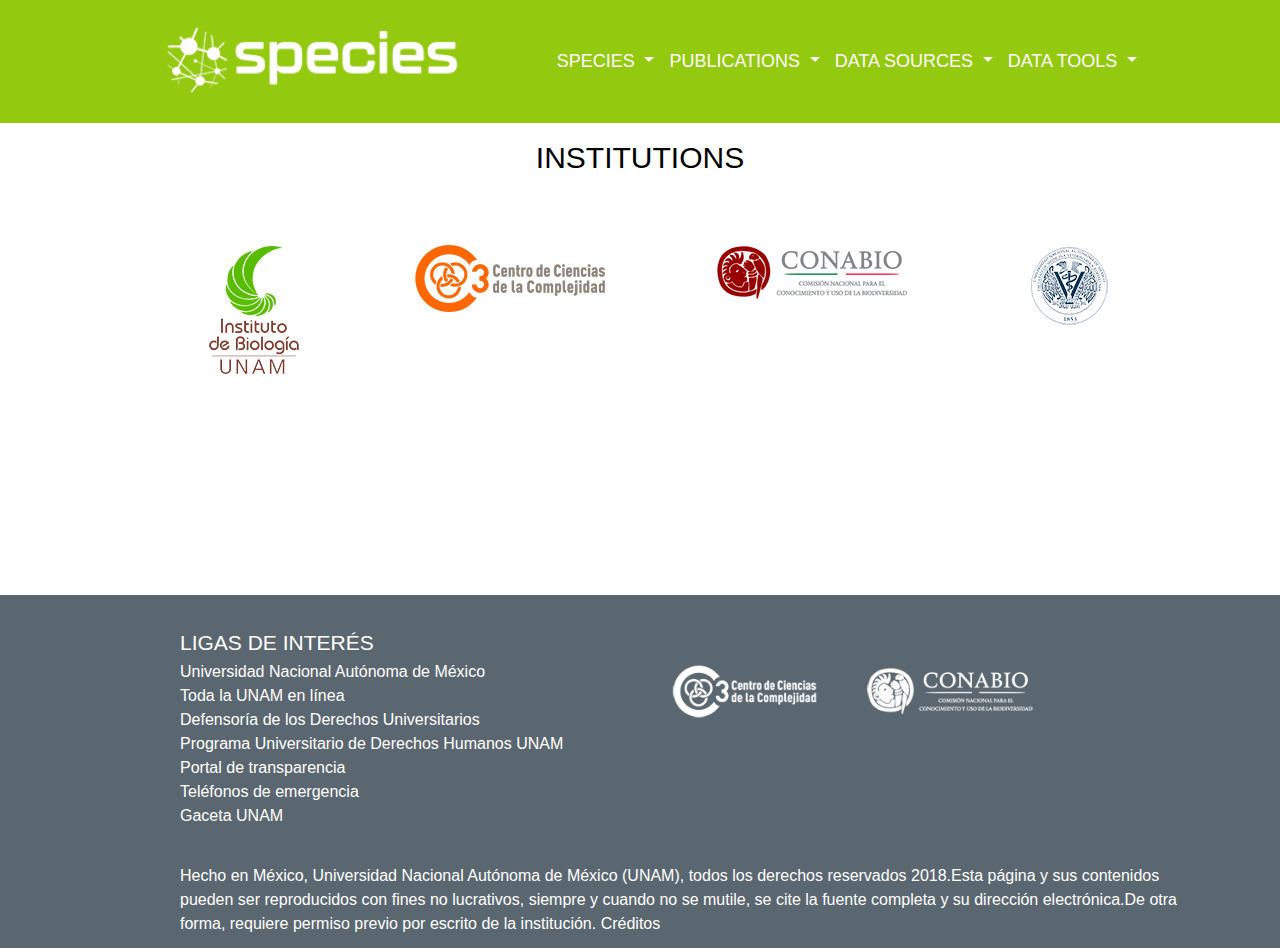
==== institutions.html @ 588c6893 "Add institutions" ====
<!DOCTYPE html>
<html lang="es">
  	<head>
	    <meta http-equiv="content-type" content="text/html; charset=UTF-8">
	    <meta charset="utf-8">
	    
	    <meta name="keywords" content="HTML, CSS, JavaScript, Bootstrap">
	    <meta name="viewport" content="user-scalable=no, width=device-width, initial-scale=1">
	    <link href='image/faviconSpecies.png' rel='shortcut icon' type='image/png'/>
	    <title>INSTITUTIONS</title>
	    <link href="css/style.css" media="screen" rel="stylesheet" type="text/css">
	    <link href="css/responsive.css" media="screen" rel="stylesheet" type="text/css">
	    <link href="css/bootstrap.min.css" media="screen" rel="stylesheet" type="text/css">
	    <link rel="stylesheet" type="text/css" href="css/slick.css"/>
	    <link rel="stylesheet" type="text/css" href="css/slick-theme.css"/>
	    <!-- Global site tag (gtag.js) - Google Analytics -->
		<script async src="https://www.googletagmanager.com/gtag/js?id=UA-115398620-1"></script>
		<script>
		  	window.dataLayer = window.dataLayer || [];
		  	function gtag(){dataLayer.push(arguments);}
		  	gtag('js', new Date());
		  	gtag('config', 'UA-115398620-1');
		</script>

	    <script type="text/javascript" src="js/jquery-3.2.1.min.js"></script>
	    <script type="text/javascript" src="js/popper.js"></script>
	    <script type="text/javascript" src="js/bootstrap.min.js"></script>
	    <script type="text/javascript" src="js/slick.min.js"></script>
	    <script type="text/javascript" src="js/script.js"></script>

  	</head>

  	<body >

	    <header>

	    </header>

	    <div id="header-mobile" class="mobile">

	    </div>

		<div class="cont top">
			<div id="menu-mobile" class="mobile">
			</div>

	    	<div class="cont">
	  			<br><h1 class="col-md-12 col-sm-12 text-center">INSTITUTIONS</h1> <br><br>
	  			<div class="row">
					<div class="col-lg-3 col-md-3 col-sm-6 col-xs-12">
						<center>
							<a href="http://www.ib.unam.mx/" target="blank"><img src="image/logotipos/instituto_biologia.png" alt="" class="institutions"></a>
						</center>
					</div>
	  				<div class="col-lg-3 col-md-3 col-sm-6 col-xs-12">
	  					<center>
	  						<a href="https://www.c3.unam.mx/" target="blank"><img src="image/logotipos/instituto_c3.png" alt="" class="institutions"></a>
	  					</center>
	  				</div>
	  				<div class="col-lg-4 col-md-3 col-sm-6 col-xs-12">
	  					<center>
	  						<a href="https://www.gob.mx/conabio" target="blank"><img src="image/logotipos/instituto_conabio.png" alt="" class="institutions"></a>
	  					</center>
	  				</div>
	  				<div class="col-lg-2 col-md-3 col-sm-6 col-xs-12">
	  					<center>
	  						<a href="http://www.facmed.unam.mx/" target="blank"><img src="image/logotipos/fmvz.png" alt="" class="institutions"></a>
	  					</center>
	  				</div>
	  			</div>
			</div>
		</div> <br><br><br><br><br><br><br><br>
					
	

		<footer class="footerSPECIES">

	    </footer>

	    <script type="text/javascript">
	      	$(document).ready(function(){
	        	$('.sliderBanner').slick({
	          		//dots: true,
			        infinite: true,
			        speed: 300,
			        arrows: true,
			        slidesToShow: 1,
			        slidesToScroll: 1,
			        autoplay: true,
					autoplaySpeed: 3000,
			        appendArrows: $(".hidden-arrows"),
			        prevArrow: '<img class="prev" src="image/arrow.png">',
			        nextArrow: '<img class="next" src="image/arrow.png">',
	        	});
	        	$(".arrows > .next").on("click", function(){
	        		$(".hidden-arrows > .next").click()
	        	});
	        	$(".arrows > .prev").on("click", function(){
	        		$(".hidden-arrows > .prev").click()
	        	});	        	   	
		    });
	    </script>    	

  	</body>
</html>
---- css/style.css ----
* {
	-webkit-box-sizing: border-box;
	-moz-box-sizing: border-box;
	box-sizing: border-box;
	color: black;
	margin: 0;
	padding: 0;
	font-size: 12px;
	font-family: 'Helvetica';
}
html, body {
	width: 100%;
	height: 100%;
	margin: auto;
	min-height: 730px;
	position: relative;
}
a:active, a:hover{
	text-decoration: none !important;
	color: #FF671B !important;
}
.dropdown-item:active {
    background-color:#93C90E !important;
}
.float{
	float: left;
}
.mobile{
	display: none;
}
.btn{
	cursor: pointer;
}
header{
  width: 100%;
  background-color: #93C90E;
 /*background-image: url("../image/Pleca_menu.png");*/
  background-repeat: no-repeat;
  height: 123px;
  position: fixed;
  z-index: 999;
}
header div{
  height: 100%;
}
header div img{
  height: 100%;
  padding: 20px;
}
header div nav{
  padding-top: 48px;
  float: right;
}
header div nav a{
	font-size: 18px;
	color: white;
	padding-left: 9px;
}
.open-submenu:hover ul.submenu{
	display: block;
    top: -24px;
    left: calc(100% - 1px);
}
.open-submenu:hover ul.submenu.left{
	display: block;
    top: -2px;
    left: -182px;
}
h1{
	font-size: 24px;
}
.cont{
	width: 100%;
	max-width: 1000px;
	margin: auto;
	position: relative;
}
.center-cont{
	height: 100%;
	display: table;
}
.center-elem{
	display: table-cell;
	vertical-align: middle;
}
.top{
	position: relative;
	top: 123px;
}
/*Banner*/
#banner{
	width: 100%;
	height: 322px;
	position: relative;
	background-color: black;
	position: relative;
}
#banner .arrows{
    padding: 0 15px;
}
#banner .arrows .next{
    position: absolute;
    top: 100px;
	right: 15px;
	height: 70px;
	z-index: 9;
}
#banner .arrows .prev{
	-ms-transform: rotate(180deg); /* IE 9 */
    -webkit-transform: rotate(180deg); /* Come, Safari, Opera */
    transform: rotate(180deg);
    height: 70px;
    position: absolute;
    top: 100px;
	left: 15px;
	z-index: 9;
}
#banner .arrows img{
	visibility: hidden;
	cursor: pointer;
}
.sliderBanner{
	width: 100%;
	height: 100%;
}/*
.slick-slide{
	text-align: center;
}
.slick-dots {
  top: 15px;
  right: 40px;
}*/

.cel{
	display: table-cell;
	vertical-align: middle;
	text-align: center;
	font-weight: bold;
	font-size: 15pt;
}
.m-b-20{
	margin-bottom: 20px;
}

hr{
   height:8px;
   background-color:black;
   border:solid;
 }
p{
	font-size: 12pt;
}
.menu{
	font-size: 8pt;
}

.image-responsive{
	width: 100%;
}
.img-circle2{
	margin-top: 30px;	
	margin-bottom: 15px;
	width: 150px;
	height: 150px;
}
.caption{
	height: 170px;
    overflow: hidden;
    margin-bottom: 20px;
}
.caption h3{
	display: -webkit-box;
    -webkit-line-clamp: 5;
    -webkit-box-orient: vertical;
}
.thumbnail .imgWrapper{
	width: 100%;
	overflow: hidden;
	height: auto;
}
.tam3{
	height: 130px;
	width: 120px;
	margin-bottom: 40px;
	
}
.institutions{
	margin-top: 25px;
}
.tamIconos{
	width: 35%;
}
.tamLinks{
	font-size: 12pt;
}
.tamC3{
	height: 120px;
	width: 170px;
	margin-left: 20px;	
}
.tamConabio{
	height: 120px;
	width: 190px;
	margin-left: 25px;
}
.footerSPECIES{
	margin-top: 190px;
	/*height:323px;*/
	width:100%;
	background-color: #5B6770;
	font-size: 12pt;
}
@font-face {
    font-family: Din;
    src: url(../fonts/DINPro.otf);
}
ul.nav.navbar-right.nav-pills li{
  padding: 3px;
}
.relative{
	position: relative;
}
.gris{
	background-color: #5B6770;
}
.blanco{
	color: white;
}
.negro{
	color: black;
}
.auto{
	margin: auto;
}

.t{
	margin-bottom: 1px;
}
.btnvideo{
	margin-left: 15px;
}
---- css/responsive.css ----
@media screen and (max-width: 990px) {
  .tam {
    height: 70%;
  }
  header div img{
    height: 82%;
    margin-top: 11px;
  }
  .infoNot {
    height: 330px;
  }
  .infoNot button {
    bottom: 15px;
  }
  .slick-dots{
    display: none !important;
  }
  .leonardo{
    padding: 30px 20px 100px;
  }
}

@media screen and (max-width: 830px) {
  header{
    display: none !important;
  }
  .mobile{
    display: block;
  }
  #social-mobile{
    border-bottom: 2px solid white;
  }
  .top{
    top: 80px;
  }
  #social{
    text-align: center;
    height: 80px;
    padding-top: 4px;
  }
  #social a:first-child, #social a:nth-child(2){
    display: block;
  }
  #social a{
    display: none;
  }
  #header-mobile{
    width: 100%;
    background: #93C90E;

    height: 80px;
    position: fixed;
    z-index: 999;
  }
  #header-mobile img{
    display: inline-block;
    height: 100%;
    padding: 15px;
  }
  #social-mobile img{
    width: 35px;
    margin: 18px;
    display: inline-block;
  }
  #menu-mobile{
    position: fixed;
    left: -300px;
    width: 300px;
    height: 100vh;
    overflow: scroll;
    background: #93C90E;
    z-index: 999;
    -webkit-transition: .55s all;
    -moz-transition: .55s all;
    -o-transition: .55s all;
    transition: .55s all;
  }
  #menu-mobile.open{
    left: 0;
  }
   #menu-mobile .op{
    width: 100%;
    height: 70px;
    border-bottom: 2px solid white;
    text-align: center;
    line-height: 70px;
    color: white;
    font-size: 22px;
    font-weight: bold;
   }
   .cont-menu{
      width: 100%;
      height: 100%;
      min-height: 630px;
   }
  /*Menu icon*/
  #nav-icon1, #nav-icon2, #nav-icon3, #nav-icon4 {
    width: 40px;
    height: 35px;
    position: relative;
    margin: 17px;
    float: right;
    -webkit-transform: rotate(0deg);
    -moz-transform: rotate(0deg);
    -o-transform: rotate(0deg);
    transform: rotate(0deg);
    -webkit-transition: .5s ease-in-out;
    -moz-transition: .5s ease-in-out;
    -o-transition: .5s ease-in-out;
    transition: .5s ease-in-out;
    cursor: pointer;
  }
  #nav-icon2 span {
    display: block;
    position: absolute;
    height: 5px;
    width: 50%;
    background: white;
    opacity: 1;
    -webkit-transform: rotate(0deg);
    -moz-transform: rotate(0deg);
    -o-transform: rotate(0deg);
    transform: rotate(0deg);
    -webkit-transition: .25s ease-in-out;
    -moz-transition: .25s ease-in-out;
    -o-transition: .25s ease-in-out;
    transition: .25s ease-in-out;
  }
  #nav-icon2 span:nth-child(even) {
    left: 50%;
    border-radius: 0 9px 9px 0;
  }
  #nav-icon2 span:nth-child(odd) {
    left:0px;
    border-radius: 9px 0 0 9px;
  }
  #nav-icon2 span:nth-child(1), #nav-icon2 span:nth-child(2) {
    top: 0px;
  }
  #nav-icon2 span:nth-child(3), #nav-icon2 span:nth-child(4) {
    top: 14px;
  }
  #nav-icon2 span:nth-child(5), #nav-icon2 span:nth-child(6) {
    top: 28px;
  }
  #nav-icon2.open span:nth-child(1),#nav-icon2.open span:nth-child(6) {
    -webkit-transform: rotate(45deg);
    -moz-transform: rotate(45deg);
    -o-transform: rotate(45deg);
    transform: rotate(45deg);
    background: #d3531a;
  }
  #nav-icon2.open span:nth-child(2),#nav-icon2.open span:nth-child(5) {
    -webkit-transform: rotate(-45deg);
    -moz-transform: rotate(-45deg);
    -o-transform: rotate(-45deg);
    transform: rotate(-45deg);
    background: #d3531a;
  }
  #nav-icon2.open span:nth-child(1) {
    left: 5px;
    top: 9px;
  }
  #nav-icon2.open span:nth-child(2) {
    left: calc(50% - 5px);
    top: 9px;
  }
  #nav-icon2.open span:nth-child(3) {
    left: -50%;
    opacity: 0;
  }
  #nav-icon2.open span:nth-child(4) {
    left: 100%;
    opacity: 0;
  }
  #nav-icon2.open span:nth-child(5) {
    left: 5px;
    top: 20px;
  }
  #nav-icon2.open span:nth-child(6) {
    left: calc(50% - 5px);
    top: 20px;
  }
  /*submenus*/
  .optsMenu{
    width: 250px;
    margin: auto;
    text-align: center;
    background: #93C90E;
    height: 0px;
    overflow: hidden;
    -webkit-transition: .55s all;
    -moz-transition: .55s all;
    -o-transition: .55s all;
    transition: .55s all;
  }
  .optsMenu div{
    width: 100%;
    height: 30px;
    color: white;
    line-height: 40px;
    font-weight: bold;
    font-size: 18px;
    border-bottom: 1px solid white;
  }
  /*.optsMenu div:last-child{
    border: none;
  }*/
  #optsPro.open{
    height: 150px;
  }
  #optsCon.open{
    height: 120px;
  }
   #optsC3.open{
    height: 150px;
   }
  #optsInv.open{
    height: 60px;
  }
  #optsuap.open{
    height: 90px;
  }
  #optsEvent.open{
    height: 180px;
  }
  /*Banner*/
  #banner  .arrows{
    display: none;
  }
  #banner, .slider{
    height: 32vw !important;
    background-size: cover;
    background-color: transparent;
  }
  .linksMenu{
    font-size: 15pt;
  }
  .footerSPECIES{
    margin-top: 210px;
  }
  .foot{
    background-color: #5B6770;
  }
  .tam2{
    width: 100%;
    height: 100%;
  }
  .nameDate h4, .nameDate h5{
    text-align: left;
  }
}

@media screen and (max-width: 575px){
  #social a.elecciones{
    float: none !important;
    line-height: inherit !important;
  }
  .infoNot {
    height: 240px;
  }
  .body-card {
    height: 75px;
  }
  .body-card p {
    -webkit-line-clamp: 3;
  }
  #vincularse .videoVinc{
    width: 100%;
    float: none;
  }
  #vincularse .ifovideoY{
    display: none;
  }
}

@media screen and (max-width: 425px) {

  #nav-icon1, #nav-icon2, #nav-icon3, #nav-icon4{
    margin: 23px 15px 23px 0 !important;
  }

}
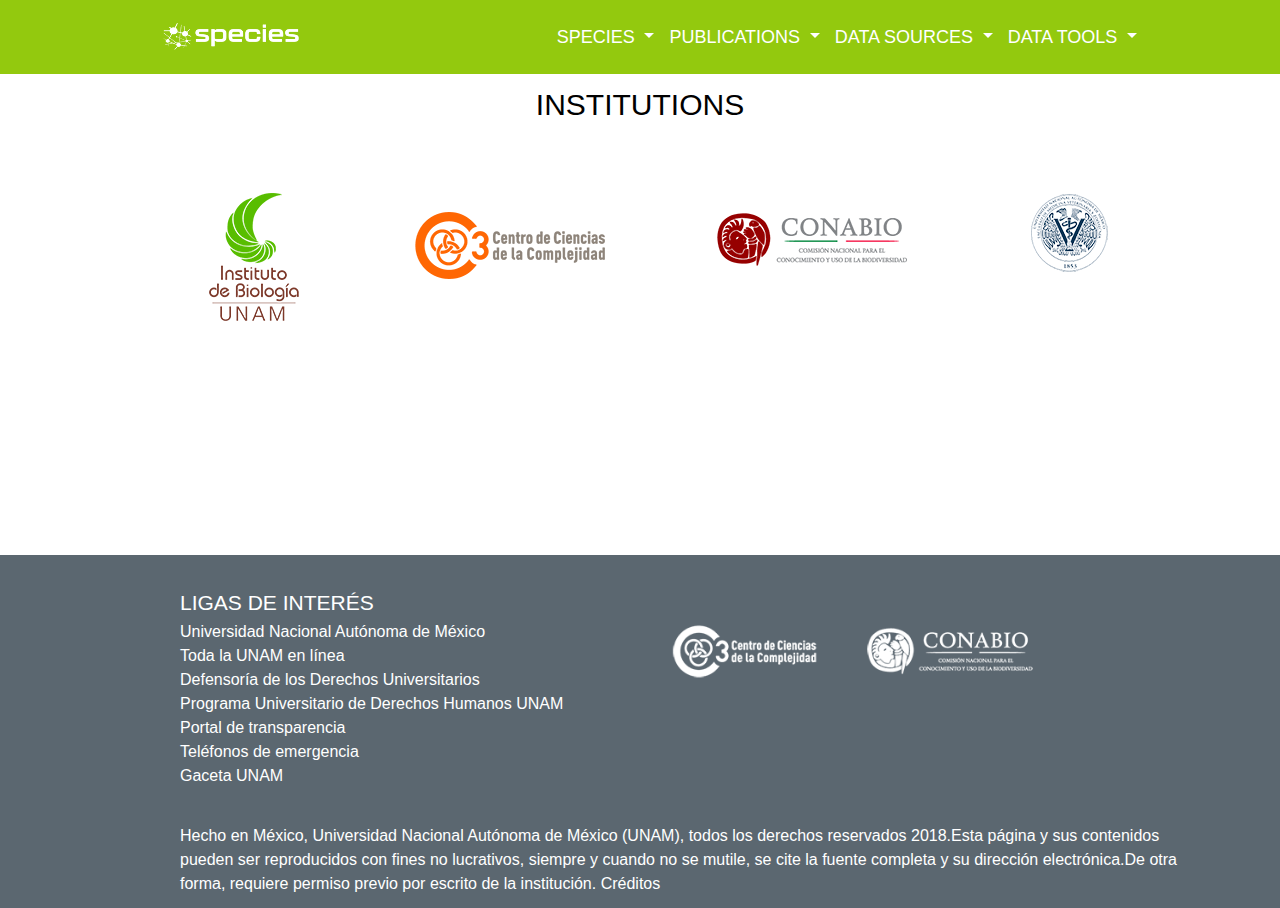
==== commit 76bb4ba1: "changes" ====
--- a/institutions.html
+++ b/institutions.html
@@ -54,15 +54,15 @@
 					</div>
 	  				<div class="col-lg-3 col-md-3 col-sm-6 col-xs-12">
 	  					<center>
-	  						<a href="https://www.c3.unam.mx/" target="blank"><img src="image/logotipos/instituto_c3.png" alt="" class="institutions"></a>
+	  						<a href="https://www.c3.unam.mx/" target="blank"><img src="image/logotipos/instituto_c3.png" alt="" class="inst2"></a>
 	  					</center>
 	  				</div>
-	  				<div class="col-lg-4 col-md-3 col-sm-6 col-xs-12">
+	  				<div class="col-lg-4 col-md-4 col-sm-6 col-xs-12">
 	  					<center>
-	  						<a href="https://www.gob.mx/conabio" target="blank"><img src="image/logotipos/instituto_conabio.png" alt="" class="institutions"></a>
+	  						<a href="https://www.gob.mx/conabio" target="blank"><img src="image/logotipos/instituto_conabio.png" alt="" class="inst2"></a>
 	  					</center>
 	  				</div>
-	  				<div class="col-lg-2 col-md-3 col-sm-6 col-xs-12">
+	  				<div class="col-lg-2 col-md-2 col-sm-6 col-xs-12">
 	  					<center>
 	  						<a href="http://www.facmed.unam.mx/" target="blank"><img src="image/logotipos/fmvz.png" alt="" class="institutions"></a>
 	  					</center>
--- a/css/style.css
+++ b/css/style.css
@@ -34,9 +34,9 @@
 header{
   width: 100%;
   background-color: #93C90E;
- /*background-image: url("../image/Pleca_menu.png");*/
+  /*background-image: url("../image/Pleca_menu.png");*/
   background-repeat: no-repeat;
-  height: 123px;
+  height: 74px;
   position: fixed;
   z-index: 999;
 }
@@ -85,7 +85,7 @@
 }
 .top{
 	position: relative;
-	top: 123px;
+	top: 70px;
 }
 /*Banner*/
 #banner{
@@ -157,12 +157,17 @@
 .image-responsive{
 	width: 100%;
 }
+.image-responsive2{
+	width: 55%;
+	height: 100%;
+}
 .img-circle2{
+	height: 130px;
+	width: 120px;
 	margin-top: 30px;	
-	margin-bottom: 15px;
-	width: 150px;
-	height: 150px;
-}
+	margin-bottom: 5px;
+}
+
 .caption{
 	height: 170px;
     overflow: hidden;
@@ -178,14 +183,34 @@
 	overflow: hidden;
 	height: auto;
 }
-.tam3{
-	height: 130px;
-	width: 120px;
-	margin-bottom: 40px;
-	
-}
+
+/**PARTE DEL BUSCADOR***/
+#title {
+	margin-top: 2.5em;
+	margin-bottom: 2em;
+}
+#search-box {
+	border-style: solid;
+	border-width: 3px;
+	display: block;
+	font-size: 14px;
+	font-weight: 700;
+	height: 24px;
+	margin-left: auto;
+	margin-right: auto;
+	max-width: 300px;
+	text-align: center;
+	width: 50%;
+}
+.name {	
+	font-weight: 700;
+}
+/*****/
 .institutions{
 	margin-top: 25px;
+}
+.inst2{
+	margin-top: 45px;
 }
 .tamIconos{
 	width: 35%;
@@ -204,7 +229,7 @@
 	margin-left: 25px;
 }
 .footerSPECIES{
-	margin-top: 190px;
+	margin-top: 150px;
 	/*height:323px;*/
 	width:100%;
 	background-color: #5B6770;
@@ -239,3 +264,35 @@
 .btnvideo{
 	margin-left: 15px;
 }
+.proyectos .titulo{
+	width: 100%;
+	margin-bottom: 0px;
+	font-size: 14pt;
+	padding: 5px 10px;
+}
+.proyectos .titulo img{
+	height: 20px;
+	margin-left: 20px;
+	-ms-transform: rotate(90deg); /* IE 9 */
+    -webkit-transform: rotate(90deg); /* Chrome, Safari, Opera */
+    transform: rotate(90deg);
+    -webkit-transition: .55s all;
+	-moz-transition: .55s all;
+	-o-transition: .55s all;
+	transition: .55s all;
+    cursor: pointer;
+}
+.proyectos .titulo img.up{
+	height: 20px;
+	margin-left: 10px;
+	-ms-transform: rotate(-90deg); /* IE 9 */
+    -webkit-transform: rotate(-90deg); /* Chrome, Safari, Opera */
+    transform: rotate(-90deg);
+    cursor: pointer;
+}
+.color-table > div:nth-of-type(odd){
+	background-color: #e0dada;
+}
+.clickProy{
+	cursor: pointer;
+}
--- a/css/responsive.css
+++ b/css/responsive.css
@@ -14,9 +14,6 @@
   }
   .slick-dots{
     display: none !important;
-  }
-  .leonardo{
-    padding: 30px 20px 100px;
   }
 }
 
@@ -47,7 +44,7 @@
   #header-mobile{
     width: 100%;
     background: #93C90E;
-
+    /*background-image: url("../image/Pleca_menu.png");*/
     height: 80px;
     position: fixed;
     z-index: 999;
@@ -207,22 +204,7 @@
     border: none;
   }*/
   #optsPro.open{
-    height: 150px;
-  }
-  #optsCon.open{
-    height: 120px;
-  }
-   #optsC3.open{
-    height: 150px;
-   }
-  #optsInv.open{
-    height: 60px;
-  }
-  #optsuap.open{
-    height: 90px;
-  }
-  #optsEvent.open{
-    height: 180px;
+    height: 10px;
   }
   /*Banner*/
   #banner  .arrows{
